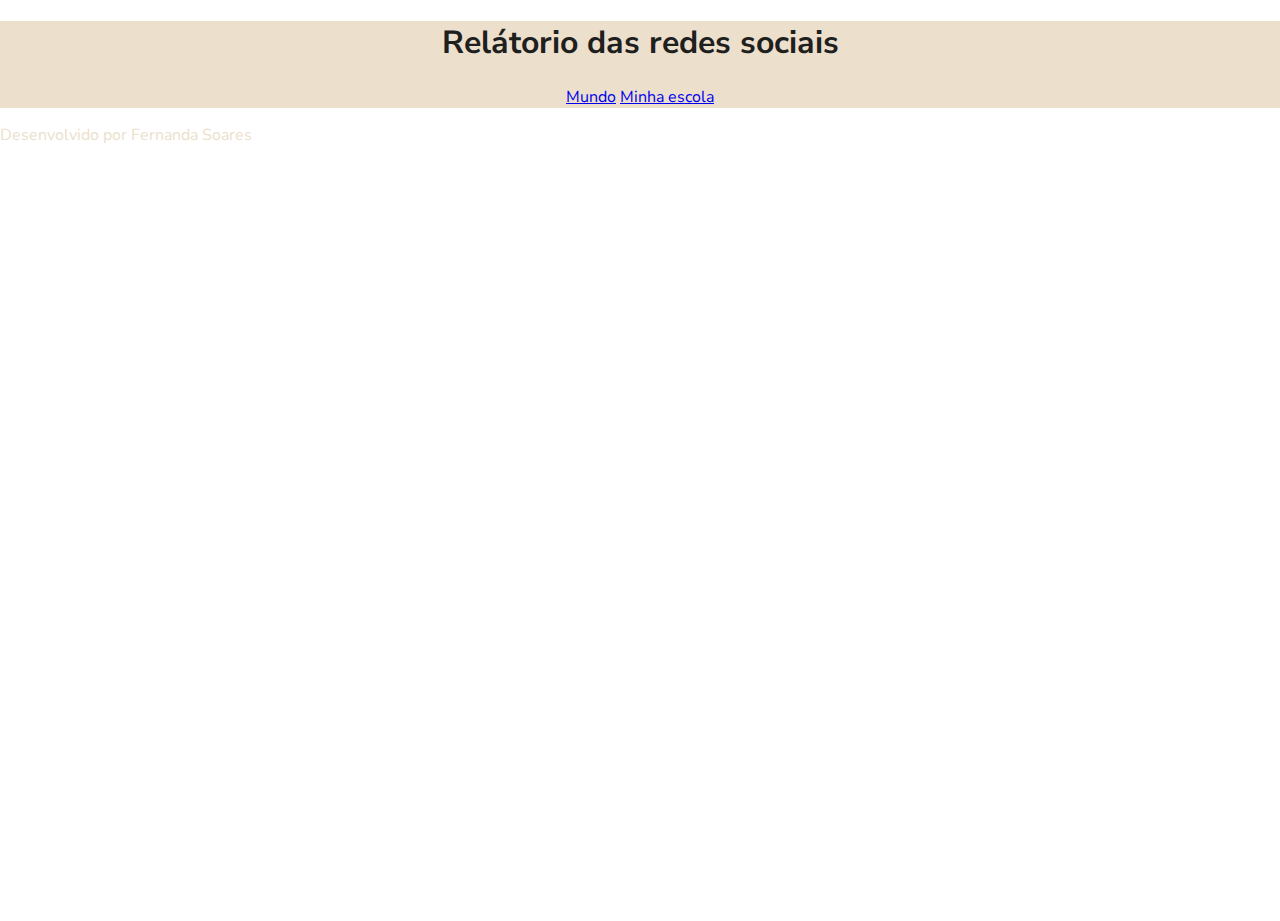
==== index.html @ 181d8c66 "Add files via upload" ====
<!DOCTYPE html>
<html lang="pt-br">
<head>
    <meta charset="UTF-8">
    <meta http-equiv="X-UA-Compatible" content="IE=edge">
    <meta name="viewport" content="width=device-width, initial-scale=1.0">
    <title>Redes Sociais</title>
    <link rel="stylesheet" href="style.css">
</head>
<body>
    <header>
        <h1>Relátorio das redes sociais</h1>
        <nav>
            <a href="index.html">Mundo</a>
            <a href="#">Minha escola</a>
        </nav>
    </header>
    <main class="graficos-section">
        <section id="graficos-container"
        class="graficos-container">
        <!-- crie os gráficos aqui-->
    </section>
    </main>
    <footer>
        <p>Desenvolvido por Fernanda Soares</p>
    </footer>
</body>
</html>
---- style.css ----
@import url('https://fonts.googleapis.com/css2?family=Nunito+Sans:ital,opsz,wght@0,6..12,200..1000;1,6..12,200..1000&display=swap');

:root {
    --bg-color: #1E201E;
    --primary-color: #ECDFCC;
    --secondary-color: #697565;
    --font: "Nunito Sans", sans-serif;

}

body{
    background-color: (var(--bg-color));
    color: var(--primary-color);
    font-family: var(--font);
    height:100vh;
    margin: 0;
}

header{
    background-color: var(--primary-color);
    text-align: center;
}

h1 {
    font-size: 2rem;
color: var(--bg-color);
}
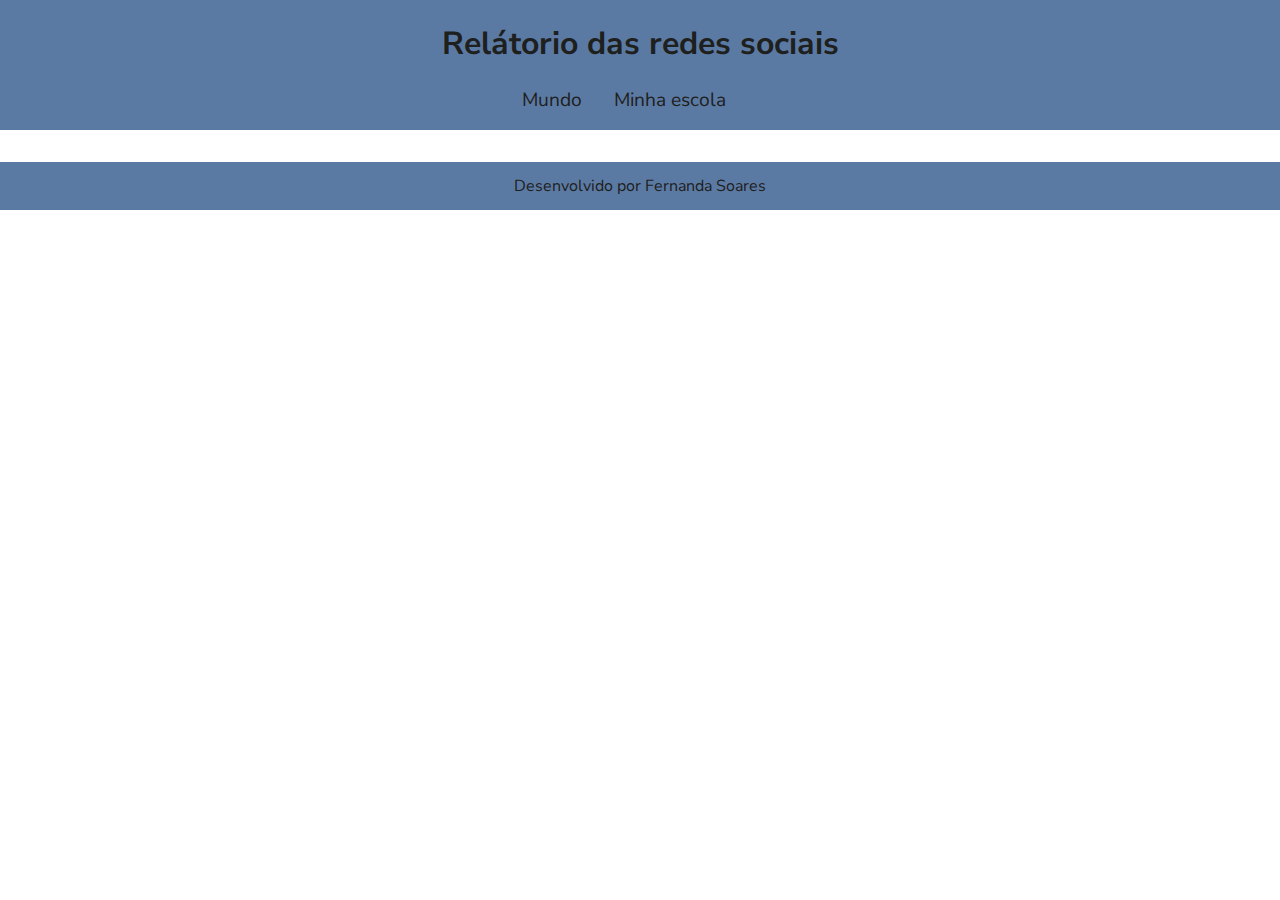
==== commit 951f71af: "Add files via upload" ====
--- a/index.html
+++ b/index.html
@@ -22,6 +22,7 @@
     </section>
     </main>
     <footer>
+   <script type="module" src="graficos/informacoesGlobais.js"></script>
         <p>Desenvolvido por Fernanda Soares</p>
     </footer>
 </body>
--- a/style.css
+++ b/style.css
@@ -2,7 +2,35 @@
 
 :root {
     --bg-color: #1E201E;
-    --primary-color: #ECDFCC;
+    --primary-color: #0b345a;
+    --secondary-color: #cf1965;
+    --font: "Nunito Sans", sans-serif;
+
+}
+
+body{
+    background-color: (var(--bg-color));
+    color: var(--primary-color);
+    font-family: var(--font);
+    height:100vh;
+    margin: 0;
+}
+
+header{
+    background-color: var(--primary-color);
+    text-align: center;
+    padding: 1px;
+}
+
+h1 {
+    font-size: 2rem;
+color: var(--bg-color);
+font-weight: 700;
+}@import url('https://fonts.googleapis.com/css2?family=Nunito+Sans:ital,opsz,wght@0,6..12,200..1000;1,6..12,200..1000&display=swap');
+
+:root {
+    --bg-color: #1E201E;
+    --primary-color: #5b7aa3;
     --secondary-color: #697565;
     --font: "Nunito Sans", sans-serif;
 
@@ -24,4 +52,33 @@
 h1 {
     font-size: 2rem;
 color: var(--bg-color);
+}
+nav{
+    display: flex;
+    justify-content: center;
+    font-weight: 400;
+}
+
+nav a {
+    text-decoration: none;
+    color: var(--bg-color);
+    margin: 0 2rem 1rem 0rem;
+    font-size: 1.2rem;
+}
+
+nav a:hover{
+    text-decoration: underline;
+    transform: scale(0.90);
+    transition: transform 0.1s;
+}
+
+footer{
+    display:flex;
+    align-items: center;
+    justify-content: center;
+    background-color: var(--primary-color);
+    color: var(--bg-color);
+    width: 100%;
+    height: 3rem;
+    margin-top: 2rem;
 }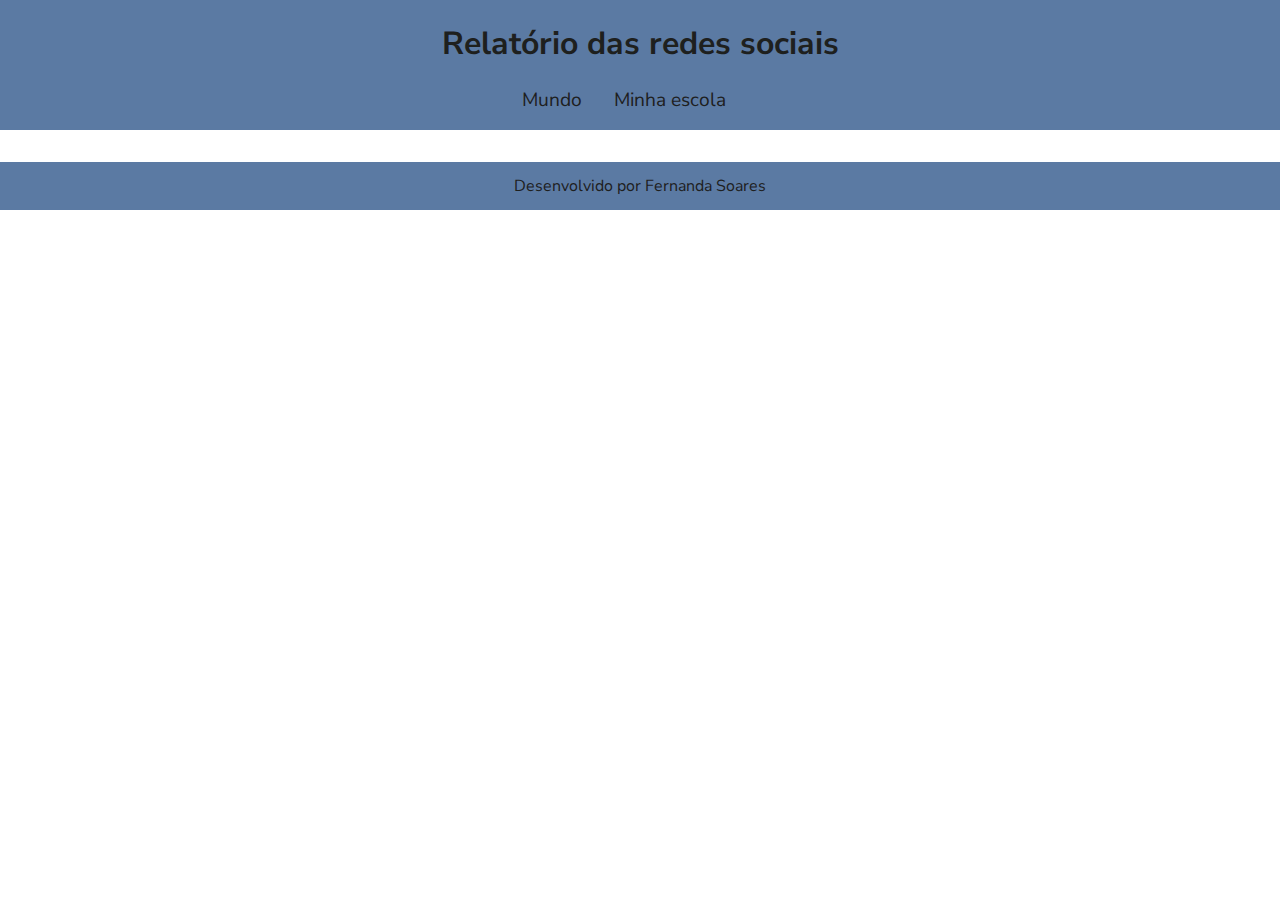
==== commit 2e14e330: "Add files via upload" ====
--- a/index.html
+++ b/index.html
@@ -2,28 +2,26 @@
 <html lang="pt-br">
 <head>
     <meta charset="UTF-8">
-    <meta http-equiv="X-UA-Compatible" content="IE=edge">
     <meta name="viewport" content="width=device-width, initial-scale=1.0">
     <title>Redes Sociais</title>
     <link rel="stylesheet" href="style.css">
 </head>
 <body>
     <header>
-        <h1>Relátorio das redes sociais</h1>
+        <h1>Relatório das redes sociais</h1>
         <nav>
             <a href="index.html">Mundo</a>
             <a href="#">Minha escola</a>
         </nav>
     </header>
     <main class="graficos-section">
-        <section id="graficos-container"
-        class="graficos-container">
-        <!-- crie os gráficos aqui-->
-    </section>
+        <section id="graficos-container" class="graficos-container">
+            <!-- crie os gráficos/texto aqui -->
+        </section>
     </main>
     <footer>
-   <script type="module" src="graficos/informacoesGlobais.js"></script>
         <p>Desenvolvido por Fernanda Soares</p>
     </footer>
+    <script type="module" src="graficos/informacoesGlobais.js"></script>
 </body>
 </html>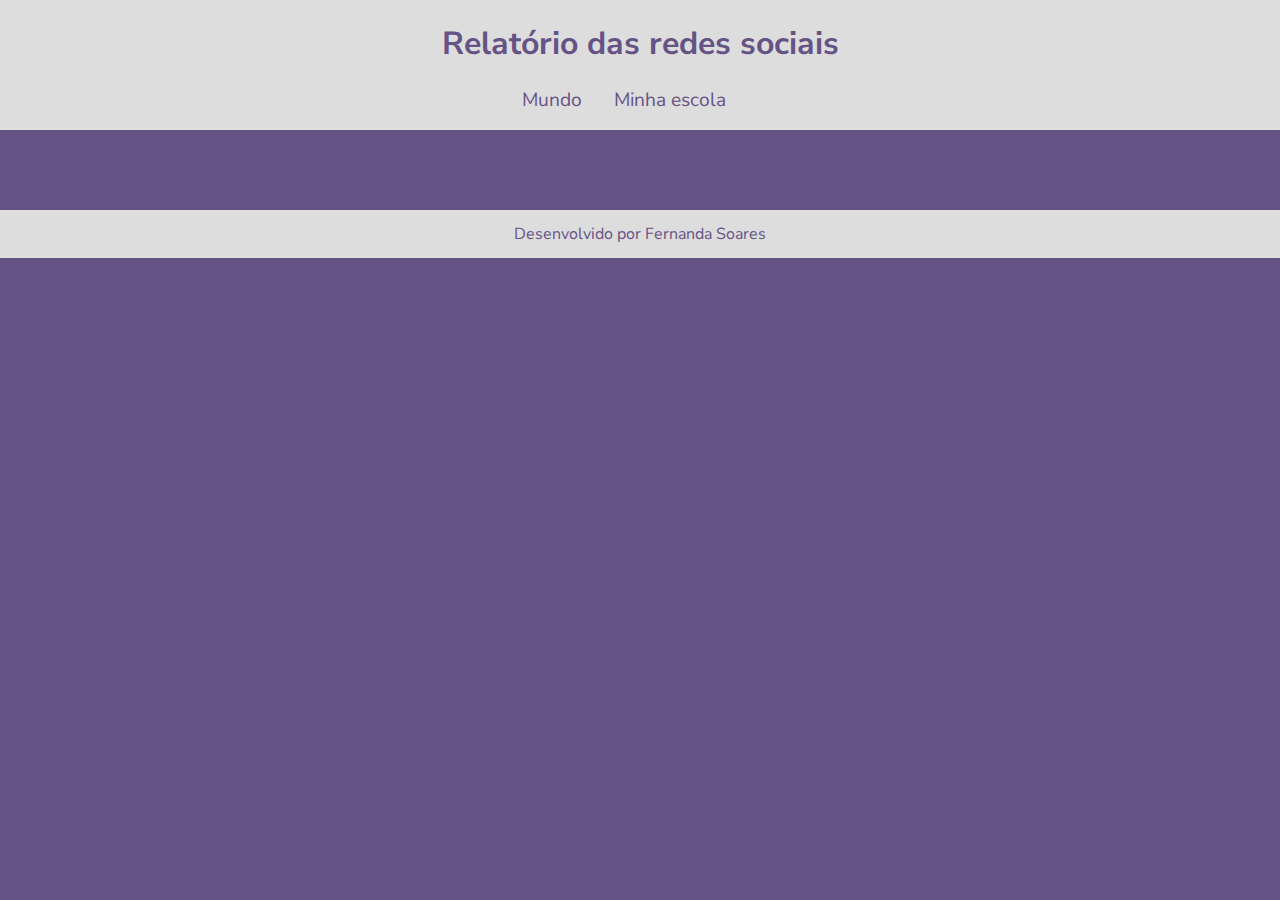
==== commit 05ccef1b: "Add files via upload" ====
--- a/index.html
+++ b/index.html
@@ -5,6 +5,7 @@
     <meta name="viewport" content="width=device-width, initial-scale=1.0">
     <title>Redes Sociais</title>
     <link rel="stylesheet" href="style.css">
+    <script src="https://cdn.plot.ly/plotly-2.27.0.min.js" charset="utf-8"></script>
 </head>
 <body>
     <header>
@@ -23,5 +24,6 @@
         <p>Desenvolvido por Fernanda Soares</p>
     </footer>
     <script type="module" src="graficos/informacoesGlobais.js"></script>
+    <script type="module" src="graficos/quantidadeUsuarios.js"></script>
 </body>
 </html>--- a/style.css
+++ b/style.css
@@ -1,22 +1,22 @@
 @import url('https://fonts.googleapis.com/css2?family=Nunito+Sans:ital,opsz,wght@0,6..12,200..1000;1,6..12,200..1000&display=swap');
 
 :root {
-    --bg-color: #1E201E;
-    --primary-color: #0b345a;
-    --secondary-color: #cf1965;
+    --bg-color: #665385;
+    --primary-color: #DDDDDD;
+    --secondary-color: #db75e9;
     --font: "Nunito Sans", sans-serif;
-
 }
 
-body{
-    background-color: (var(--bg-color));
+
+body {
+    background-color: var(--bg-color);
     color: var(--primary-color);
     font-family: var(--font);
-    height:100vh;
+    height: 100vh;
     margin: 0;
 }
 
-header{
+header {
     background-color: var(--primary-color);
     text-align: center;
     padding: 1px;
@@ -24,36 +24,11 @@
 
 h1 {
     font-size: 2rem;
-color: var(--bg-color);
-font-weight: 700;
-}@import url('https://fonts.googleapis.com/css2?family=Nunito+Sans:ital,opsz,wght@0,6..12,200..1000;1,6..12,200..1000&display=swap');
-
-:root {
-    --bg-color: #1E201E;
-    --primary-color: #5b7aa3;
-    --secondary-color: #697565;
-    --font: "Nunito Sans", sans-serif;
-
+    color: var(--bg-color);
+    font-weight: 700;
 }
 
-body{
-    background-color: (var(--bg-color));
-    color: var(--primary-color);
-    font-family: var(--font);
-    height:100vh;
-    margin: 0;
-}
-
-header{
-    background-color: var(--primary-color);
-    text-align: center;
-}
-
-h1 {
-    font-size: 2rem;
-color: var(--bg-color);
-}
-nav{
+nav {
     display: flex;
     justify-content: center;
     font-weight: 400;
@@ -66,14 +41,30 @@
     font-size: 1.2rem;
 }
 
-nav a:hover{
+nav a:hover {
     text-decoration: underline;
     transform: scale(0.90);
     transition: transform 0.1s;
 }
 
-footer{
-    display:flex;
+.graficos-container {
+    margin: 5rem;
+}
+
+.graficos-container__texto {
+    font-size: 1.3rem;
+    text-align: center;
+    padding: 2rem;
+    border: var(--secondary-color) solid 2px;
+}
+
+span {
+    font-weight: bold;
+    color: var(--secondary-color);
+}
+
+footer {
+    display: flex;
     align-items: center;
     justify-content: center;
     background-color: var(--primary-color);
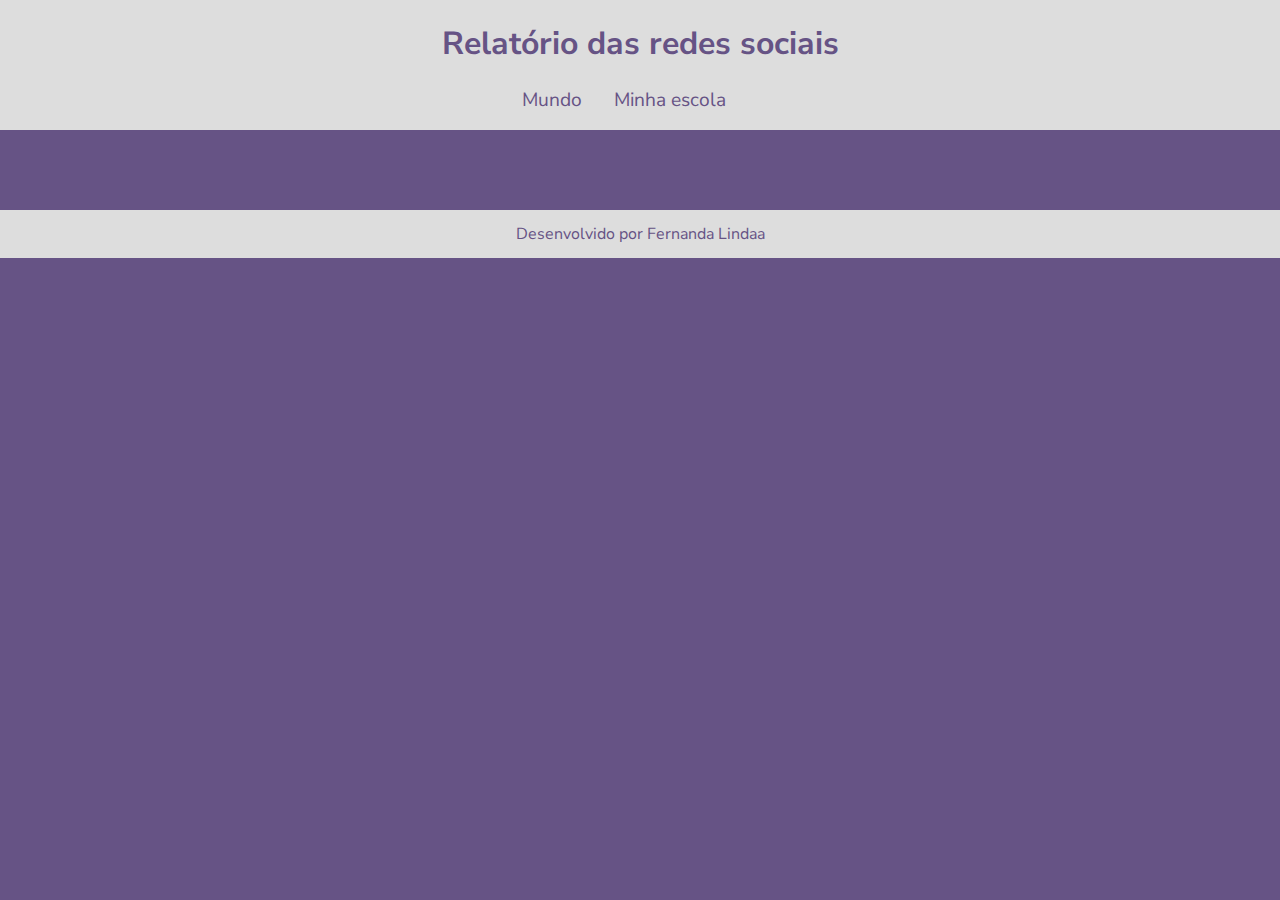
==== commit da421d08: "Add files via upload" ====
--- a/index.html
+++ b/index.html
@@ -21,8 +21,9 @@
         </section>
     </main>
     <footer>
-        <p>Desenvolvido por Fernanda Soares</p>
+        <p>Desenvolvido por Fernanda Lindaa</p>
     </footer>
+    <script type="module" src="graficos/commom.js"></script>
     <script type="module" src="graficos/informacoesGlobais.js"></script>
     <script type="module" src="graficos/quantidadeUsuarios.js"></script>
 </body>
--- a/style.css
+++ b/style.css
@@ -47,6 +47,9 @@
     transition: transform 0.1s;
 }
 
+.grafico {
+    margin-top: 3rem;
+}
 .graficos-container {
     margin: 5rem;
 }
